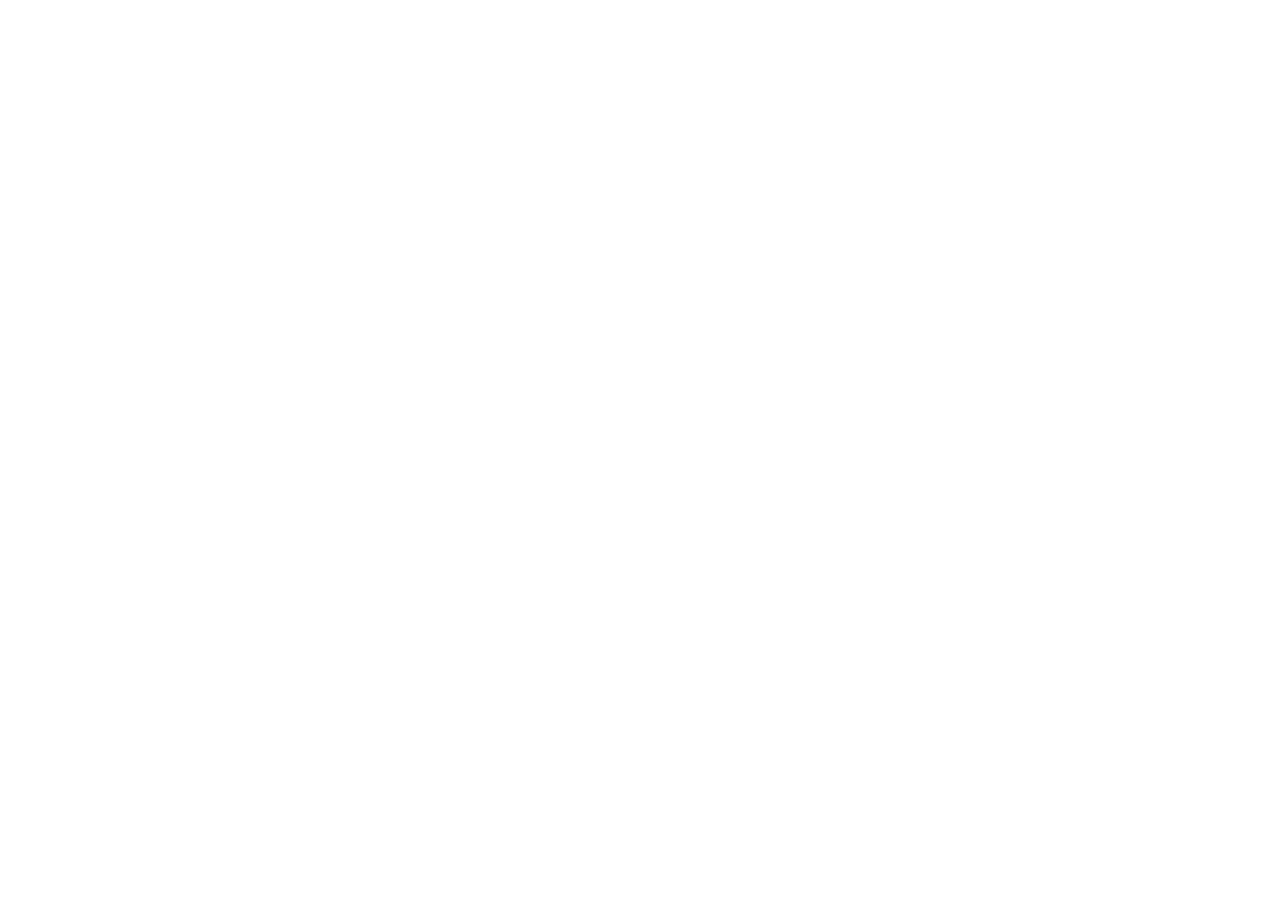
==== 2024_ieee_aps_ursi.html @ b438ff48 "added paper pdf webpage" ====
<!DOCTYPE html>
<html lang="en">
<head>
    <meta charset="UTF-8">
    <meta name="viewport" content="width=device-width, initial-scale=1.0">
    <title>Beam Efficiency Reflectarray Optimization Paper 2024 IEEE AP-S/URSI</title>
    <meta charset="utf-8" />
    <meta http-equiv="X-UA-Compatible" content="IE=edge,chrome=1" />
    <meta id="viewport" name="viewport" content="width=device-width, initial-scale=1" />

    <style>
        @font-face {
            font-family: 'bembo_stdregular';
            src: url('https://pundit-vorakitolan.github.io/fonts/bembostd-webfont.woff2') format('woff2'), url('https://pundit-vorakitolan.github.io/fonts/bembostd-webfont.woff') format('woff');
            font-weight: normal;
            font-style: normal;
        }

        .regular {
            font-family: 'bembo_stdregular';
        }


        @font-face {
            font-family: 'bembo_stdsemibold';
            src: url('https://pundit-vorakitolan.github.io/fonts/bembostd-semibold-webfont.woff2') format('woff2'), url('https://pundit-vorakitolan.github.io/fonts/bembostd-semibold-webfont.woff') format('woff');
            font-weight: normal;
            font-style: normal;
        }

        .semibold {
            font-family: 'bembo_stdsemibold';
        }


        @font-face {
            font-family: 'bembosc';
            src: url('https://pundit-vorakitolan.github.io/fonts/bembo_sc-webfont.woff2') format('woff2'), url('https://pundit-vorakitolan.github.io/fonts/bembo_sc-webfont.woff') format('woff');
            font-weight: normal;
            font-style: normal;
        }

        .sc {
            font-family: 'bembosc';
        }

        @font-face {
            font-family: 'bembo_stdbold';
            src: url('https://pundit-vorakitolan.github.io/fonts/bembostd-bold.woff2') format('woff2'), url('https://pundit-vorakitolan.github.io/fonts/bembostd-bold.woff') format('woff');
            font-weight: normal;
            font-style: normal;
        }

        .bold {
            font-family: 'bembo_stdbold';
        }

        body {
            font-family: 'bembo_stdsemibold', serif;
            margin: 0;
            padding: 0;
            display: flex;
            justify-content: left;
            align-items: center;
            height: 100vh;
            background-color: #fff;
        }

        .container {
            width: 100%;
            max-width: 1050px;
            background-color: #fff;
            padding: 100px;
            display: flex;
            flex-wrap: wrap;
            position: relative;
        }

        .column {
            flex: 1;
            padding: 30px;
        }

        /*		.left-column {
            width: 100%;
        }

        .right-column {
            width: 10%;
        }*/

        .divider {
            position: absolute;
            top: 10%;
            bottom: 10%;
            left: 51%;
            border-left: 2px solid #ccc;
        }

        h1, h2, h3 {
            margin: 0;
            padding: 0;
        }

        .section {
            margin-bottom: 20px;
        }

            .section h1 {
                padding-top: 100px;
                padding-bottom: 5px;
                font-size: 2.25em;
            }

            .section h2 {
                padding-bottom: 10px;
                font-family: "bembosc";
                font-size: 1.3em;
            }

            .section h3 {
                padding-bottom: -10px;
                font-size: .9em;
            }

            .section h4 {
                font-family: "bembosc";
                font-size: .85em;
            }

            .section p {
                margin: 5px 0;
                font-size: .85em;
            }
    </style>
</head>
<body>
    <body style="margin: 0px">
        <div id="adobe-dc-view"></div>
        <script src="https://acrobatservices.adobe.com/view-sdk/viewer.js"></script>
        <script type="text/javascript">
            document.addEventListener("adobe_dc_view_sdk.ready", function () {
                var adobeDCView = new AdobeDC.View({ clientId: "738b3b170bfa4351ad23f8ce2b047cc3", divId: "adobe-dc-view" });
                adobeDCView.previewFile(
                    {
                        content: { location: { url: "https://pundit-vorakitolan.github.io/pundit_vorakitolan_aps.pdf" } },
                        metaData: {
                            fileName: "Phase-Only Optimization of Beam Efficiency for a Large Scanning Reflectarray"
                        }
                    });
            });
        </script>
    </body>
</html>
</body>
</html>
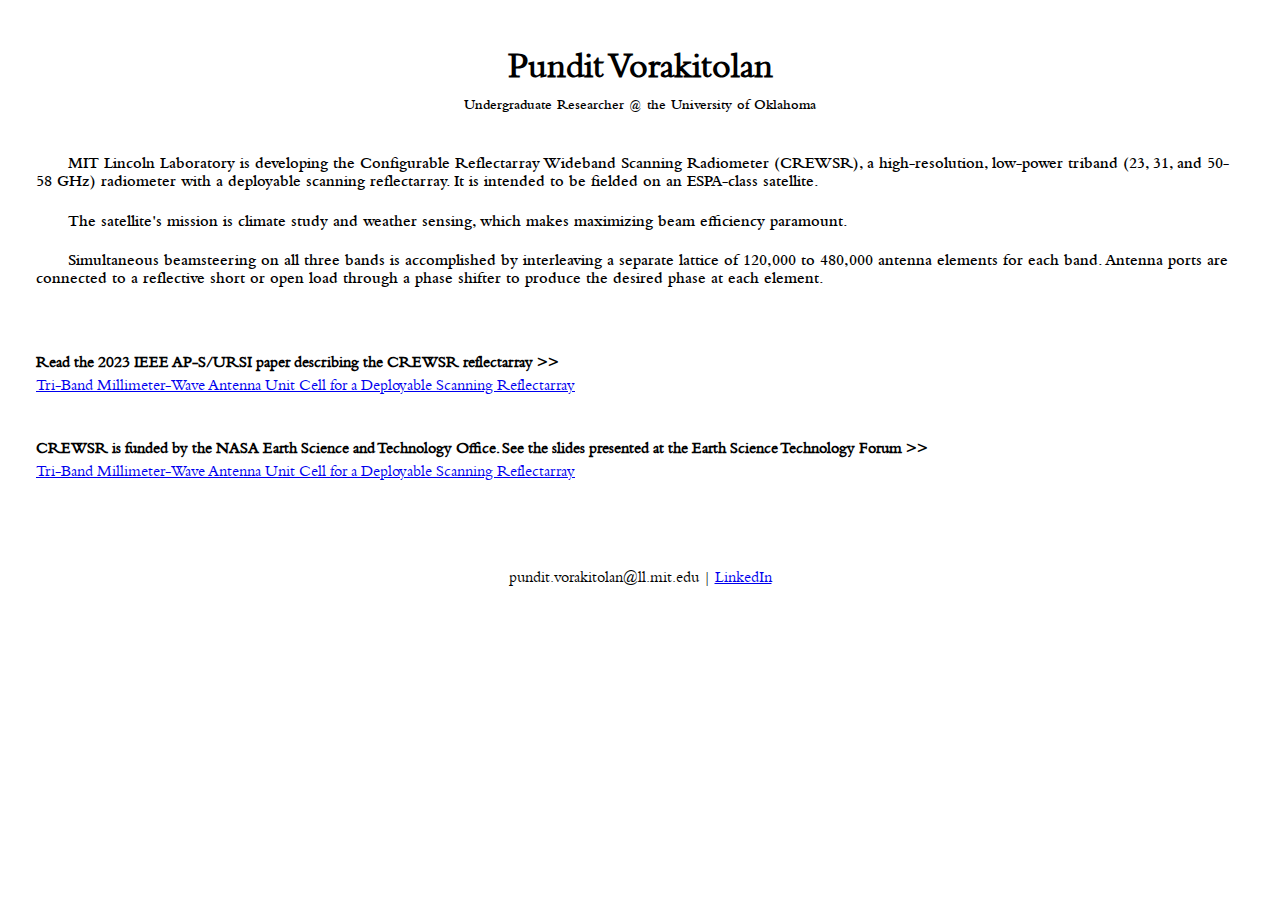
==== commit 72aa5f7d: "update poster qr code" ====
--- a/2024_ieee_aps_ursi.html
+++ b/2024_ieee_aps_ursi.html
@@ -3,8 +3,7 @@
 <head>
     <meta charset="UTF-8">
     <meta name="viewport" content="width=device-width, initial-scale=1.0">
-    <title>Beam Efficiency Reflectarray Optimization Paper 2024 IEEE AP-S/URSI</title>
-    <meta charset="utf-8" />
+    <title>Beam Efficiency Reflectarray Optimization | 2024 IEEE AP-S/URSI</title>
     <meta http-equiv="X-UA-Compatible" content="IE=edge,chrome=1" />
     <meta id="viewport" name="viewport" content="width=device-width, initial-scale=1" />
 
@@ -56,21 +55,20 @@
         }
 
         body {
-            font-family: 'bembo_stdsemibold', serif;
-            margin: 0;
-            padding: 0;
+            font-family: 'bembo_stdregular', serif;
+            margin: 3vh;
+            padding: 1vh;
             display: flex;
             justify-content: left;
             align-items: center;
-            height: 100vh;
             background-color: #fff;
         }
 
         .container {
             width: 100%;
-            max-width: 1050px;
+            max-width: 3000vh;
             background-color: #fff;
-            padding: 100px;
+            padding: 1vh;
             display: flex;
             flex-wrap: wrap;
             position: relative;
@@ -107,49 +105,85 @@
         }
 
             .section h1 {
-                padding-top: 100px;
-                padding-bottom: 5px;
-                font-size: 2.25em;
+                padding-top: 1vh;
+                padding-bottom: 10px;
+                font-size: 4vh;
             }
 
             .section h2 {
-                padding-bottom: 10px;
-                font-family: "bembosc";
-                font-size: 1.3em;
+                padding-bottom: 20px;
+                font-family: bembo_stdsemibold;
+                font-size: .9em;
             }
 
             .section h3 {
-                padding-bottom: -10px;
-                font-size: .9em;
+                padding-top: 5vh;
+                padding-bottom: 5px;
+                font-size: 1em;
             }
 
             .section h4 {
-                font-family: "bembosc";
-                font-size: .85em;
+                text-indent: 2em;
+                padding-bottom: 0px;
+                font-family: "bembo_stdsemibold";
+                font-size: 1em;
             }
 
             .section p {
-                margin: 5px 0;
-                font-size: .85em;
+                padding-top: 8vh;
+                font-size: 1em;
+            }
+
+            .section a {
+                padding-bottom: 10px;
+                font-size: 1em;
             }
     </style>
 </head>
 <body>
-    <body style="margin: 0px">
-        <div id="adobe-dc-view"></div>
-        <script src="https://acrobatservices.adobe.com/view-sdk/viewer.js"></script>
-        <script type="text/javascript">
-            document.addEventListener("adobe_dc_view_sdk.ready", function () {
-                var adobeDCView = new AdobeDC.View({ clientId: "738b3b170bfa4351ad23f8ce2b047cc3", divId: "adobe-dc-view" });
-                adobeDCView.previewFile(
-                    {
-                        content: { location: { url: "https://pundit-vorakitolan.github.io/pundit_vorakitolan_aps.pdf" } },
-                        metaData: {
-                            fileName: "Phase-Only Optimization of Beam Efficiency for a Large Scanning Reflectarray"
-                        }
-                    });
-            });
-        </script>
+    <body></body>
+        <!--<div id="adobe-dc-view"></div>
+    <script src="https://acrobatservices.adobe.com/view-sdk/viewer.js"></script>-->
+        <!--<script type="text/javascript">
+        document.addEventListener("adobe_dc_view_sdk.ready", function () {
+            var adobeDCView = new AdobeDC.View({ clientId: "738b3b170bfa4351ad23f8ce2b047cc3", divId: "adobe-dc-view" });
+            adobeDCView.previewFile(
+                {
+                    content: { location: { url: "https://pundit-vorakitolan.github.io/pundit_vorakitolan_aps.pdf" } },
+                    metaData: {
+                        fileName: "Phase-Only Optimization of Beam Efficiency for a Large Scanning Reflectarray"
+                    }
+                });
+        });
+    </script>-->
+        <div class="section">
+            <h1 align="center">Pundit Vorakitolan</h1>
+            <h2 align="center">Undergraduate Researcher @ the University of Oklahoma</h2>
+            <h4>
+                MIT Lincoln Laboratory is developing the Configurable Reflectarray Wideband Scanning Radiometer (CREWSR), 
+                a high-resolution, low-power triband (23, 31, and 50-58 GHz) radiometer with a deployable scanning reflectarray. 
+                It is intended to be fielded on an ESPA-class satellite.
+            </h4>
+            <h4>
+                The satellite's mission is climate study and weather sensing, which
+                makes maximizing beam efficiency paramount.
+            </h4>
+            <h4>
+                Simultaneous beamsteering on
+                all three bands is accomplished by interleaving a separate
+                lattice of 120,000 to 480,000 antenna elements for each
+                band. Antenna ports are connected to a
+                reflective short or open load through a phase shifter to
+                produce the desired phase at each element.
+            </h4>
+            <h3>Read the 2023 IEEE AP-S/URSI paper describing the CREWSR reflectarray >> </h3>
+            <a href="https://doi.org/10.1109/USNC-URSI52151.2023.10237873" target="_blank">Tri-Band Millimeter-Wave Antenna Unit Cell for a Deployable Scanning Reflectarray</a>
+
+            <h3>CREWSR is funded by the NASA Earth Science and Technology Office. See the slides presented at the Earth Science Technology Forum >> </h3>
+            <a href="https://esto.nasa.gov/forums/estf2023/Presentations/S11P1_Blackwell_CREWSR_ESTF2023.pdf" target="_blank">Tri-Band Millimeter-Wave 
+                Antenna Unit Cell for a Deployable Scanning Reflectarray</a>
+            <p align="center">pundit.vorakitolan@ll.mit.edu | <a href="https://linkedin.com/in/pundit-vorakitolan" target="_blank">LinkedIn</a></p>
+        </div>
     </body>
 </html>
 </body>
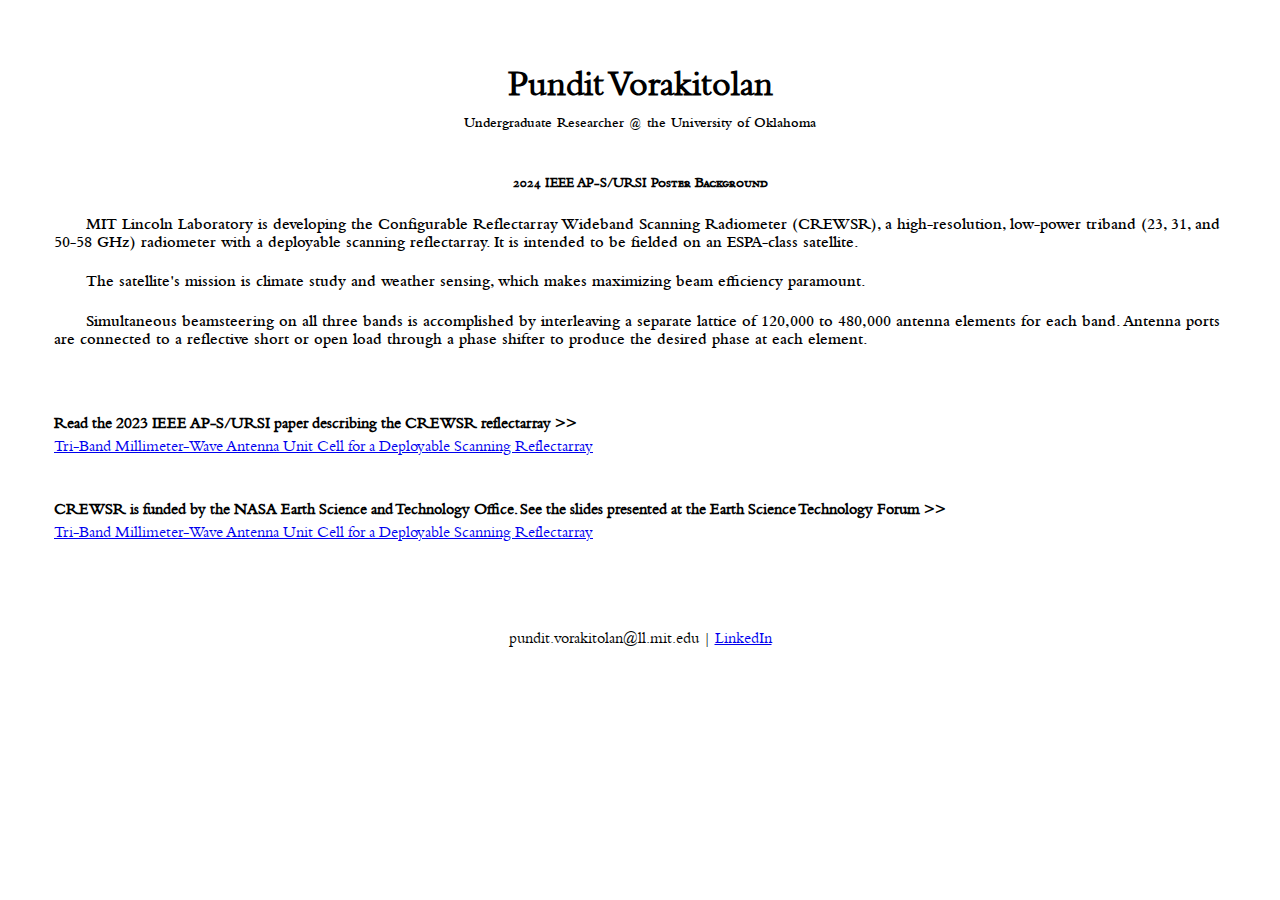
==== commit 078a2e7e: "update to the poster qr code" ====
--- a/2024_ieee_aps_ursi.html
+++ b/2024_ieee_aps_ursi.html
@@ -57,7 +57,7 @@
         body {
             font-family: 'bembo_stdregular', serif;
             margin: 3vh;
-            padding: 1vh;
+            padding: 3vh;
             display: flex;
             justify-content: left;
             align-items: center;
@@ -129,6 +129,13 @@
                 font-size: 1em;
             }
 
+            .section h5 {
+                padding-top: 0vh;
+                padding-bottom: 0vh;
+                font-family: "bembosc";
+                font-size: .9em;
+            }
+
             .section p {
                 padding-top: 8vh;
                 font-size: 1em;
@@ -159,6 +166,7 @@
         <div class="section">
             <h1 align="center">Pundit Vorakitolan</h1>
             <h2 align="center">Undergraduate Researcher @ the University of Oklahoma</h2>
+            <h5 align="center">2024 IEEE AP-S/URSI Poster Background</h5>
             <h4>
                 MIT Lincoln Laboratory is developing the Configurable Reflectarray Wideband Scanning Radiometer (CREWSR), 
                 a high-resolution, low-power triband (23, 31, and 50-58 GHz) radiometer with a deployable scanning reflectarray. 
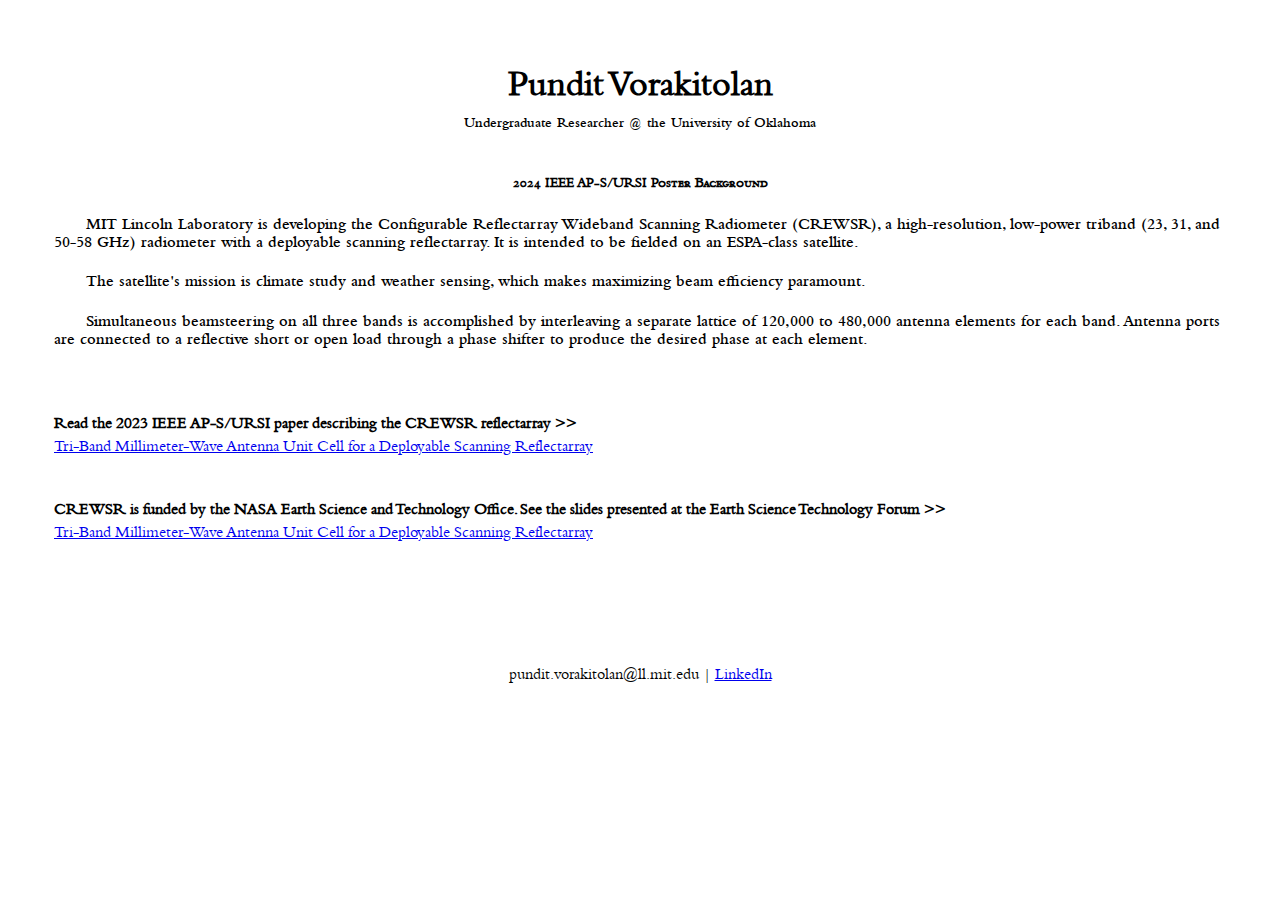
==== commit 20ee67f0: "profile >> resume pdf" ====
--- a/2024_ieee_aps_ursi.html
+++ b/2024_ieee_aps_ursi.html
@@ -137,7 +137,7 @@
             }
 
             .section p {
-                padding-top: 8vh;
+                padding-top: 12vh;
                 font-size: 1em;
             }
 
